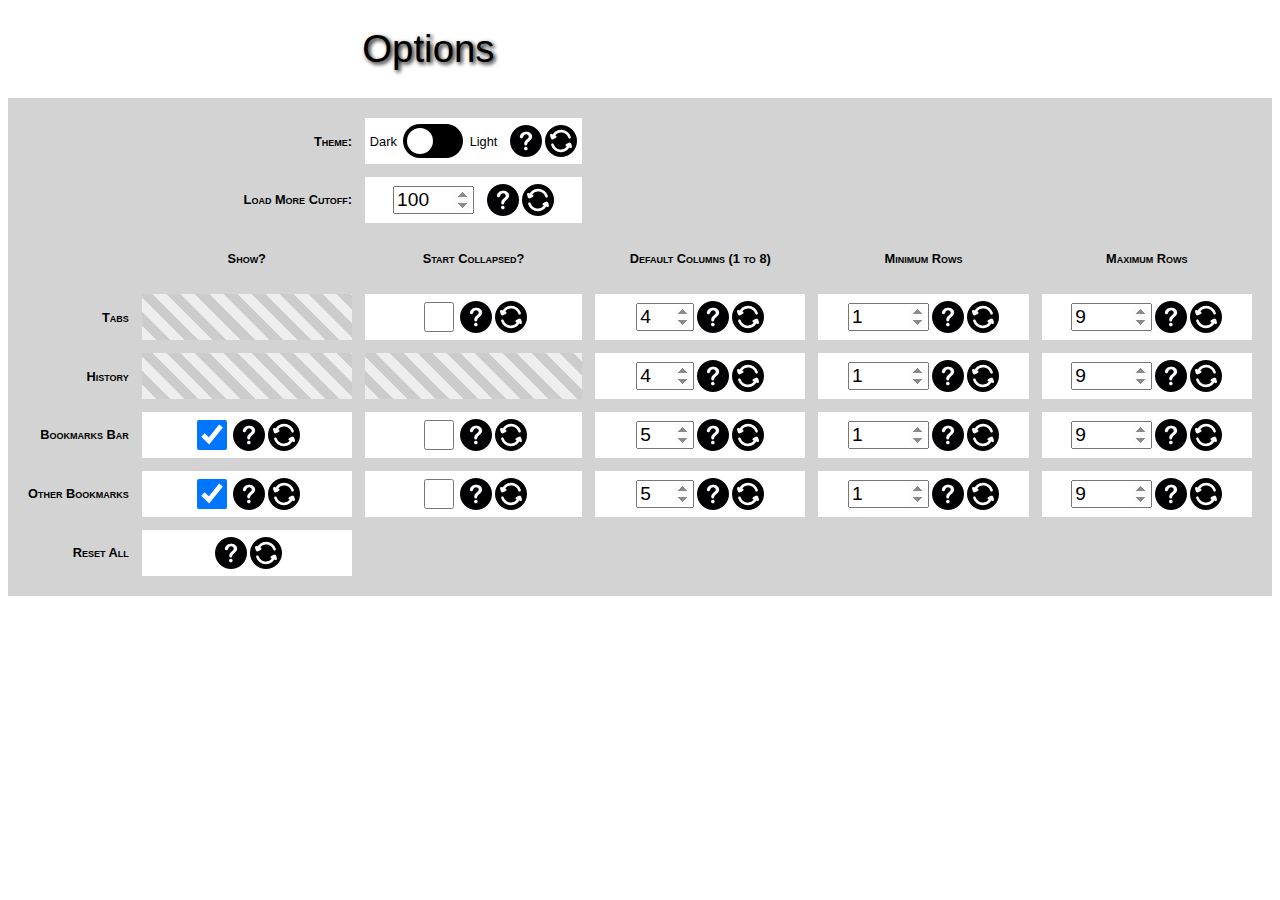
==== chrome-dragon-bookmark-manager/options.html @ 968e8675 "First commit" ====
<!DOCTYPE html>
<html>
  <head>
    <meta charset="utf-8">
    <meta content="width=device-width, initial-scale=1" name="viewport">
    <link href="options.css" rel="stylesheet" type="text/css">
    <title>Options</title>
  </head>

<dialog id="helpDialog">
  <p id="helpDialogContents"> </p>
  <form method="dialog">
    <menu>
      <button>Close</button>
    </menu>
  </form>
</dialog>

<dialog id="resetDialog">
  <p id="resetDialogContents"> </p>
  <form method="dialog">
    <menu>
      <button value="cancel">Cancel</button>
      <button id="confirmBtn" value="confirm">Confirm</button>
    </menu>
  </form>
</dialog>


  <div class="header">Options <span id="updateNotification"> &mdash; Have been updated. &mdash; </span></div>
  <body>
    <div class="optionGridContainer">

      <div ></div>
      <div style="justify-self: end;" class="tableLabel" >Theme:
      </div>
      <div class="themeOption optionGridItem">
	<span style="white-space:nowrap; margin-right: .5vw;">Dark</span>
	<label class="switch">
	  <input id="themeSlider" type="checkbox">
	  <span class="slider round"></span>
	</label>
	<span style="white-space:nowrap; margin-left: .5vw">Light</span>

	<img style="margin-left: 1vw;" src="images/help-web-button.png" class="helpButton"
	     title="The dark theme uses a black background with brown, red, and yellow borders. The light theme uses a grey background with the same borders." />
	<img src="images/refreshing.png" class="resetButton" data-default="storedTheme"
	     title="Reset &quot;Theme&quot; to default: Dark"/>

      </div>
      <div></div>

      <div></div>
      <div></div>


      <div></div>
      <div style="justify-self: end;" class="tableLabel"> Load More Cutoff: </div>
      <div class="optionGridItem">
	<input class="inputOption" id="loadMoreCutoff" type="number" min="1" max="999" />
	<img style="margin-left: 1vw;" src="images/help-web-button.png" class="helpButton"
	     title="Beyond this many tabs, history links, or bookmarks, a button to &quot;load more&quot; or &quot;load all&quot; remaining items will be displayed."/>
	<img src="images/refreshing.png" class="resetButton" data-default="storedDefaultCutoff"
	     title="Reset the &quot;Load More Cutoff&quot; to default: 100"/>
      </div>
      <div></div>
      <div></div>
      <div></div>


      <div></div>
      <div class="tableLabel">Show?</div>
      <div class="tableLabel">Start Collapsed?</div>
      <div class="tableLabel">Default Columns (1 to 8)</div>
      <div class="tableLabel">Minimum Rows</div>
      <div class="tableLabel">Maximum Rows</div>

            
      <div style="justify-self: end;" class="tableLabel">Tabs</div>
      <div class="emptyTableField"></div>
      <div class="optionGridItem">
	<input class="tabOption" id="startCollapsed" type="checkbox"/>
	<img src="images/help-web-button.png" class="helpButton"
	     title="When checked, the contents of the &quot;Tabs/History&quot; frame will start collapsed and will not be visible until the [-] button is pressed."/>
	<img src="images/refreshing.png" class="resetButton" data-default="tabOption.startCollapsed"
	     title="Reset &quot;Start Collapsed?&quot; to default: false"/>
      </div>
      <div  class="optionGridItem">
	<input class="tabOption" id="defaultColumns" type="number" value="4" min="1" max="8" />
	<img src="images/help-web-button.png" class="helpButton"
	     title="The tabs shown in the &quot;Tabs/History&quot; frame will have this many columns on startup. 1 to 8 columns are allowed inclusively." />
	<img src="images/refreshing.png" class="resetButton" data-default="tabOption.defaultColumns"
	     title="Reset &quot;Default Columns&quot; to default: 4"/>
      </div>
      <div  class="optionGridItem">
	<input class="tabOption" id="minRows"        type="number" value="1" min="1" max="999" />
	<img src="images/help-web-button.png" class="helpButton"
	     title="The tabs shown in the &quot;Tabs/History&quot; frame will always have at least this many rows." />
	<img src="images/refreshing.png" class="resetButton" data-default="tabOption.minRows"
	     title="Reset &quot;Minimum Rows&quot; to default: 1"/>
      </div>
      <div  class="optionGridItem">
	<input class="tabOption" id="maxRows"        type="number" value="9" min="1" max="999" />
	<img src="images/help-web-button.png" class="helpButton"
	     title="The tabs shown in the &quot;Tabs/History&quot; frame will have at most this many rows." />
	<img src="images/refreshing.png" class="resetButton" data-default="tabOption.maxRows"
	     title="Reset &quot;Maximum Rows&quot; to default: 9"/>
      </div>

      <div style="justify-self: end;" class="tableLabel">History</div>
      <div class="emptyTableField"></div>
      <div class="emptyTableField"></div>
      <div  class="optionGridItem">
	<input class="historyOption" id="defaultColumns" type="number" value="4" min="1" max="8" />
	<img src="images/help-web-button.png" class="helpButton"
	     title="The history shown in the &quot;Tabs/History&quot; frame will have this many columns on startup. 1 to 8 columns are allowed inclusively." />
	<img src="images/refreshing.png" class="resetButton" data-default="historyOption.defaultColumns"
	     title="Reset &quot;Default Columns&quot; to default: 4"/>
      </div>
      <div  class="optionGridItem">
	<input class="historyOption" id="minRows"        type="number" value="1" min="1" max="999" />
	<img src="images/help-web-button.png" class="helpButton"
	     title="The history shown in the &quot;Tabs/History&quot; frame will always have at least this many rows." />
	<img src="images/refreshing.png" class="resetButton" data-default="historyOption.minRows"
	     title="Reset &quot;Minimum Rows&quot; to default: 1"/>
      </div>
      <div  class="optionGridItem">
	<input class="historyOption" id="maxRows"        type="number" value="9" min="1" max="999" />
	<img src="images/help-web-button.png" class="helpButton"
	     title="The history shown in the &quot;Tabs/History&quot; frame will have at most this many rows." />
	<img src="images/refreshing.png" class="resetButton" data-default="historyOption.maxRows"
	     title="Reset &quot;Maximum Rows&quot; to default: 9"/>
      </div>

      <div style="justify-self: end;" class="tableLabel">Bookmarks Bar</div>
      <div  class="optionGridItem">
	<input class="barOption" id="show"       type="checkbox"/>
	<img src="images/help-web-button.png" class="helpButton"
	     title="If this option is unchecked, the entire &quot;Bookmarks Bar&quot; frame will be hidden." />
	<img src="images/refreshing.png" class="resetButton" data-default="barOption.show"
	     title="Reset &quot;Show?&quot; to default: true"/>
      </div>

      <div  class="optionGridItem">
	<input class="barOption" id="startCollapsed" type="checkbox"/>
	<img src="images/help-web-button.png" class="helpButton"
	     title="When checked, the contents of the &quot;Bookmarks Bar&quot; frame will start collapsed and will not be visible until the [-] button is pressed."/>
	<img src="images/refreshing.png" class="resetButton" data-default="barOption.startCollapsed"
	     title="Reset &quot;Start Collapsed&quot; to default: false"/>
      </div>

      <div  class="optionGridItem">
	<input class="barOption" id="defaultColumns" type="number" value="5" min="1" max="8" />
	<img src="images/help-web-button.png" class="helpButton"
	     title="The bookmarks shown in the &quot;Bookmarks Bar&quot; frame will have this many columns on startup. 1 to 8 columns are allowed inclusively."/>
	<img src="images/refreshing.png" class="resetButton" data-default="barOption.defaultColumns"
	     title="Reset &quot;Default Columns&quot; to default: 5"/>
      </div>

      <div  class="optionGridItem">
	<input class="barOption" id="minRows"        type="number" value="1" min="1" max="999" />
	<img src="images/help-web-button.png" class="helpButton"
	     title="The bookmarks shown in the &quot;Bookmarks Bar&quot; frame will always have at least this many rows."/>
	<img src="images/refreshing.png" class="resetButton" data-default="barOption.minRows"
	     title="Reset &quot;Minimum Rows&quot; to default: 1"/>
      </div>

      <div  class="optionGridItem">
	<input class="barOption" id="maxRows"        type="number" value="9" min="1" max="999" />
	<img src="images/help-web-button.png" class="helpButton"
	     title="The bookmarks shown in the &quot;Bookmarks Bar&quot; frame will have at most this many rows." />
	<img src="images/refreshing.png" class="resetButton" data-default="barOption.maxRows"
	     title="Reset &quot;Maximum Rows&quot; to default: 9"/>
      </div>


      <div style="justify-self: end;" class="tableLabel">Other Bookmarks</div>
      <div  class="optionGridItem">
	<input class="otherOption" id="show"       type="checkbox"/>
	<img src="images/help-web-button.png" class="helpButton"
	     title="If this option is unchecked, the entire &quot;Other Bookmarks&quot; frame will be hidden."/>
	<img src="images/refreshing.png" class="resetButton" data-default="otherOption.show"
	     title="Reset &quot;Show?&quot; to default: true"/>
      </div>
      <div  class="optionGridItem">
	<input class="otherOption" id="startCollapsed" type="checkbox"/>
	<img src="images/help-web-button.png" class="helpButton"
	     title="When checked, the contents of the &quot;Other Bookmarks&quot; frame will start collapsed and will not be visible until the [-] button is pressed."/>
	<img src="images/refreshing.png" class="resetButton" data-default="otherOption.startCollapsed"
	     title="Reset &quot;Start Collapsed&quot; to default: false"/>
      </div>

      <div  class="optionGridItem">
	<input class="otherOption" id="defaultColumns" type="number" value="5" min="1" max="8" />
	<img src="images/help-web-button.png" class="helpButton"
	     title="The bookmarks shown in the &quot;Other Bookmarks&quot; frame will have this many columns on startup. 1 to 8 columns are allowed inclusively."/>
	<img src="images/refreshing.png" class="resetButton" data-default="otherOption.defaultColumns"
	     title="Reset &quot;Default Columns&quot; to default: 5"/>
      </div>
      
      <div  class="optionGridItem">
	<input class="otherOption" id="minRows"        type="number" value="1" min="1" max="999" />
	<img src="images/help-web-button.png" class="helpButton"
	     title="The bookmarks shown in the &quot;Other Bookmarks&quot; frame will always have at least this many rows." />
	<img src="images/refreshing.png" class="resetButton" data-default="otherOption.minRows"
	     title="Reset &quot;Minimum Rows&quot; to default: 1"/>
      </div>

      <div  class="optionGridItem">
	<input class="otherOption" id="maxRows"        type="number" value="9" min="1" max="999" />
	<img src="images/help-web-button.png" class="helpButton"
	     title="The bookmarks shown in the &quot;Other Bookmarks&quot; frame will have at most this many rows." />
	<img src="images/refreshing.png" class="resetButton" data-default="otherOption.maxRows"
	     title="Reset &quot;Maximum Rows&quot; to default: 9"/>
      </div>


      <div style="justify-self: end;" class="tableLabel">Reset All</div>
      <div  class="optionGridItem">
	<img src="images/help-web-button.png" class="helpButton"
	     title="Reset all options to default: Theme: Dark, Load More Cutoff: 100, Show?: All Checked,  Start Collapsed?: All Unchecked, Default Columns: &quot;Tabs&quot; & &quot;History&quot;: 4, &quot;Bookmarks Bar&quot; & &quot;Other Bookmarks&quot;: 5, Minimum Rows: All 1, Maximum Rows: All 9  "/>
	<img src="images/refreshing.png" class="resetButton" data-default="resetAll"
	     title="Reset all options to default?"/>
      </div>


      
    </div>


   
    <script src="options.js"></script>    
  </body>

</html>
---- chrome-dragon-bookmark-manager/options.css ----
body {
    font-family: Segoe UI, sans-serif;
    font-size: 1vw;
}

.header {
    display: flex;
    justify-content: center;
    text-shadow: 2px 2px 4px black;
    font-size: 3vw;
    margin-top: 3vh;
    margin-bottom: 3vh;
}

.tableLabel {
    /* text-decoration-line: underline; */
    align-self: center;
    justify-self: center;
    font-variant: small-caps;
    font-weight: bold;
    white-space:nowrap;
}


.emptyTableField {
    background: repeating-linear-gradient(45deg,#eee, #eee 10px, #ccc 10px, #ccc 20px)
}

#helpDialog, #resetDialog {
    width: 30%;
    text-align: justify;
}
#helpDialog > p, #resetDialog > p {
    margin: auto;
}


#updateNotification {
    margin-left: 1vw;
    font-variant: small-caps;
    color: blue;
    visibility: hidden;
}

/* make arrows in spinner control permanent */
input[type=number]::-webkit-inner-spin-button {
    opacity: 1
}

input[type=number]{
    font-size: 1.5vw;
}

input[type=checkbox]{
    cursor: pointer;
    width: 30px;
    height: 30px;
}

.optionGridContainer
{
    padding: 20px 20px 20px 20px;
    display: grid;
    gap: 1vw 1vw;
    grid-template-rows: 1fr 1fr 1fr 1fr 1fr 1fr 1fr 1fr;
    grid-template-columns: auto 1fr 1fr 1fr 1fr 1fr;
    background-color: lightgrey;
}

.optionGridItem
{
    /* default in grid for align-self is stretch which causes image distortion */
    align-items: center;
    padding: 5px 5px 5px 5px;
    display: flex;
    justify-content: center; 
    background-color: white;
}



img {
    cursor: pointer;
    /* default in grid for align-self is stretch which causes image distortion */
    align-self: center;
    margin-left: 3px;
    
}

.themeOption {
    display: flex;
    align-items: center;
    justify-content: center;
    flex-direction: row;
}



/* Slider --------------------------------------------------------------------------- */
/* https://www.w3schools.com/howto/howto_css_switch.asp */

/* The switch - the box around the slider */
.switch {
  position: relative;
  display: inline-block;
  width: 60px;
  height: 34px;
}

/* Hide default HTML checkbox */
.switch input {
  opacity: 0;
  width: 0;
  height: 0;
}

/* The slider */
.slider {
  position: absolute;
  cursor: pointer;
  top: 0;
  left: 0;
  right: 0;
  bottom: 0;
  background-color: black;
  -webkit-transition: .4s;
  transition: .4s;
}

.slider:before {
  position: absolute;
  content: "";
  height: 26px;
  width: 26px;
  left: 4px;
  bottom: 4px;
  background-color: white;
  -webkit-transition: .4s;
  transition: .4s;
}

input:checked + .slider {
  background-color: #2196F3;
}

input:focus + .slider {
  box-shadow: 0 0 1px #2196F3;
}

input:checked + .slider:before {
  -webkit-transform: translateX(26px);
  -ms-transform: translateX(26px);
  transform: translateX(26px);
}

/* Rounded sliders */
.slider.round {
  border-radius: 34px;
}

.slider.round:before {
  border-radius: 50%;
}
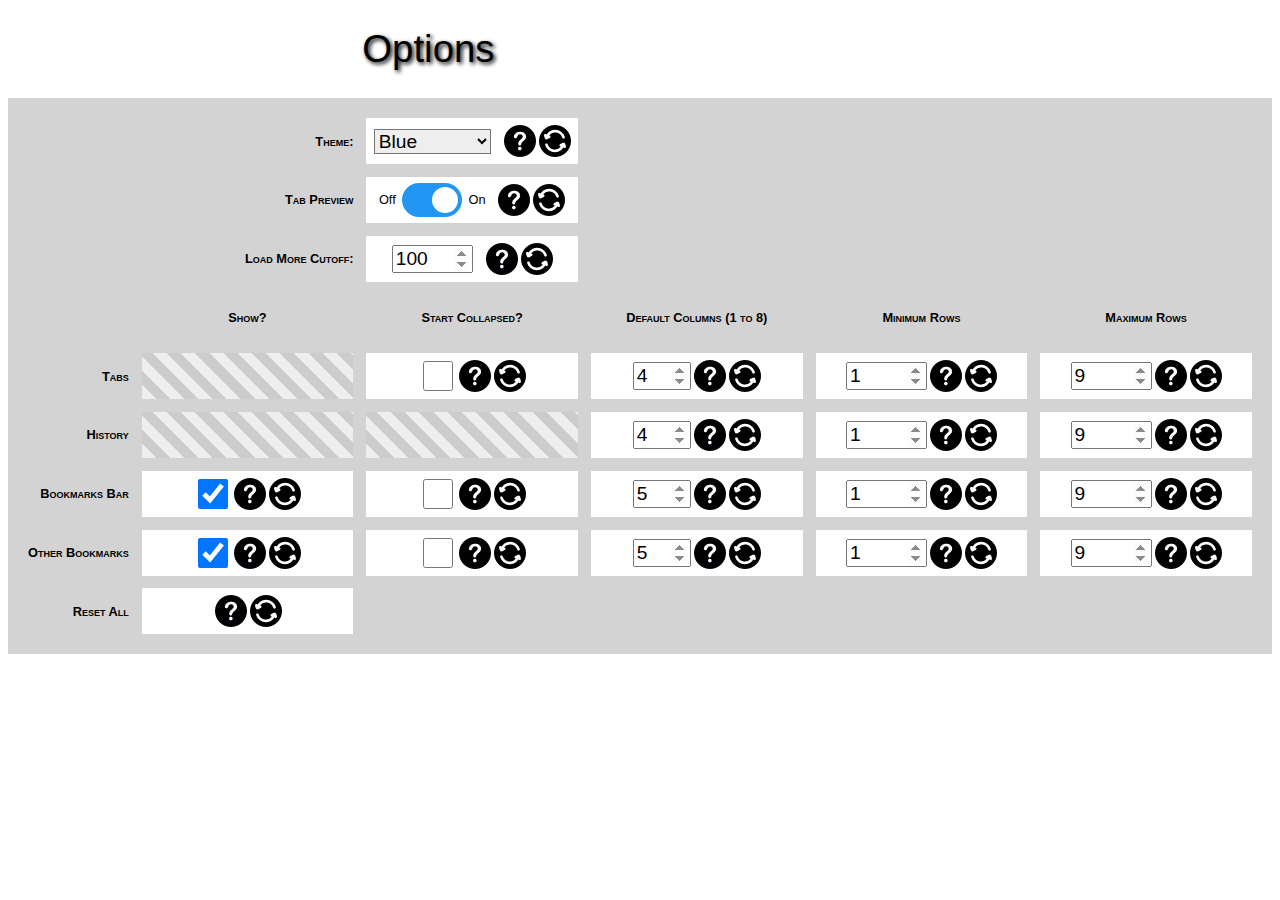
==== commit f39234b1: "UI changes: themes, up & close button, tab preview" ====
--- a/chrome-dragon-bookmark-manager/options.html
+++ b/chrome-dragon-bookmark-manager/options.html
@@ -34,25 +34,53 @@
       <div ></div>
       <div style="justify-self: end;" class="tableLabel" >Theme:
       </div>
+
+
       <div class="themeOption optionGridItem">
-	<span style="white-space:nowrap; margin-right: .5vw;">Dark</span>
+	<select class="selector" id="themeSelector" name="theme">
+	  <option value="blue" selected>Blue</option>
+	  <option value="red">Red</option>
+	  <option value="green">Green</option>
+	  <option value="lightblue">Light Blue</option>
+	  <option value="oldtheme">Old Theme</option>
+	</select>
+
+
+	<img style="margin-left: 1vw;" src="images/help-web-button.png" class="helpButton"
+	     title="Dark Themes: Blue, Red and Green. Light themes: Light Blue" />
+	<img src="images/refreshing.png" class="resetButton" data-default="currentTheme"
+	     title="Reset &quot;Theme&quot; to default: Blue."/>
+
+      </div>
+      
+      <div></div>
+
+      <div></div>
+      <div></div>
+
+      <div ></div>
+      <div style="justify-self: end;" class="tableLabel" >Tab Preview
+      </div>
+      <div class="optionGridItem">
+	<span style="white-space:nowrap; margin-right: .5vw;">Off</span>
 	<label class="switch">
-	  <input id="themeSlider" type="checkbox">
+	  <input id="tabPreviewSlider" type="checkbox">
 	  <span class="slider round"></span>
 	</label>
-	<span style="white-space:nowrap; margin-left: .5vw">Light</span>
+	<span style="white-space:nowrap; margin-left: .5vw">On</span>
 
 	<img style="margin-left: 1vw;" src="images/help-web-button.png" class="helpButton"
-	     title="The dark theme uses a black background with brown, red, and yellow borders. The light theme uses a grey background with the same borders." />
-	<img src="images/refreshing.png" class="resetButton" data-default="storedTheme"
-	     title="Reset &quot;Theme&quot; to default: Dark"/>
-
-      </div>
-      <div></div>
-
-      <div></div>
-      <div></div>
-
+	     title="Tab preview off or on." />
+	<img src="images/refreshing.png" class="resetButton" data-default="tabPreviewStored"
+	     title="Reset &quot;Tab Preview&quot; to default: On."/>
+
+      </div>
+      <div></div>
+
+      <div></div>
+      <div></div>
+
+      
 
       <div></div>
       <div style="justify-self: end;" class="tableLabel"> Load More Cutoff: </div>
@@ -218,7 +246,7 @@
       <div style="justify-self: end;" class="tableLabel">Reset All</div>
       <div  class="optionGridItem">
 	<img src="images/help-web-button.png" class="helpButton"
-	     title="Reset all options to default: Theme: Dark, Load More Cutoff: 100, Show?: All Checked,  Start Collapsed?: All Unchecked, Default Columns: &quot;Tabs&quot; & &quot;History&quot;: 4, &quot;Bookmarks Bar&quot; & &quot;Other Bookmarks&quot;: 5, Minimum Rows: All 1, Maximum Rows: All 9  "/>
+	     title="Reset all options to default: Theme: Blue, Tab Preview: On, Load More Cutoff: 100, Show?: All Checked,  Start Collapsed?: All Unchecked, Default Columns: &quot;Tabs&quot; & &quot;History&quot;: 4, &quot;Bookmarks Bar&quot; & &quot;Other Bookmarks&quot;: 5, Minimum Rows: All 1, Maximum Rows: All 9  "/>
 	<img src="images/refreshing.png" class="resetButton" data-default="resetAll"
 	     title="Reset all options to default?"/>
       </div>
--- a/chrome-dragon-bookmark-manager/options.css
+++ b/chrome-dragon-bookmark-manager/options.css
@@ -62,7 +62,7 @@
     padding: 20px 20px 20px 20px;
     display: grid;
     gap: 1vw 1vw;
-    grid-template-rows: 1fr 1fr 1fr 1fr 1fr 1fr 1fr 1fr;
+    grid-template-rows: 1fr 1fr 1fr 1fr 1fr 1fr 1fr 1fr 1fr;
     grid-template-columns: auto 1fr 1fr 1fr 1fr 1fr;
     background-color: lightgrey;
 }
@@ -92,6 +92,14 @@
     align-items: center;
     justify-content: center;
     flex-direction: row;
+}
+
+
+/* Select Theme --------------------------------------------------------------------- */
+.selector {
+    font-size: 1.5vw;
+    background-color: #eeeeee;
+
 }
 
 
